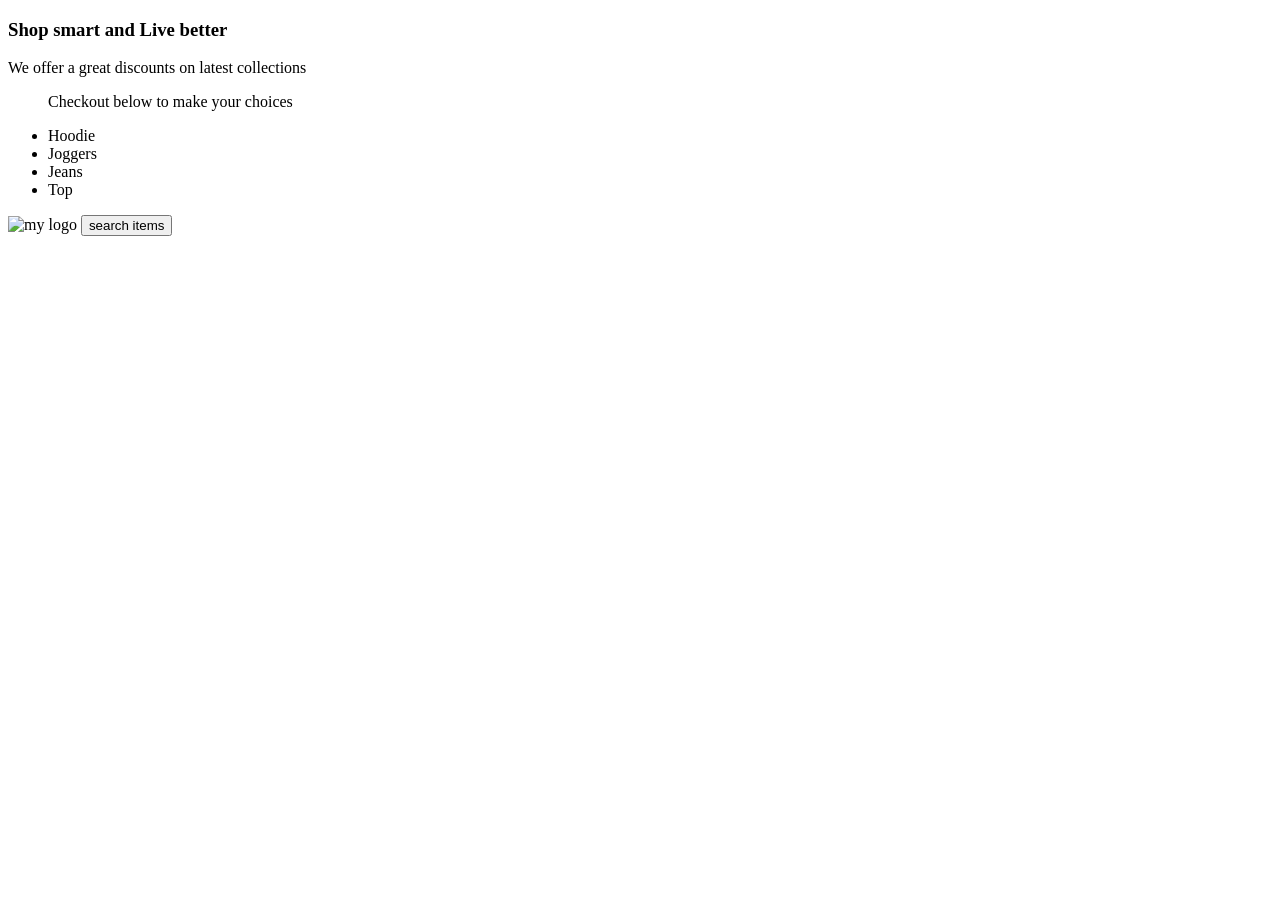
==== index.html @ 509042ab "Rename e-com.html to index.html" ====
<!doctype html>
<html lang="en">
<Head>
<meta charset="UTF-8">
<link rel="stylesheet" href="e-comstyle.css">     
</Head>
<body>
 <title>Your best collection platform</title>
<h3>Shop smart and Live better</h3>
<p class="top">We offer a great discounts on latest collections</p>
<ul> <p>Checkout below to make your choices</p>
    <li>Hoodie</li>
    <li>Joggers</li>
<li>Jeans</li>
    <li>Top</li>
</ul>
<img src="../../Downloads/Benson_Fast_Cart_Logo.png" alt="my logo" >
<button title="click to search for more items">search items</button>
</body>
</html>
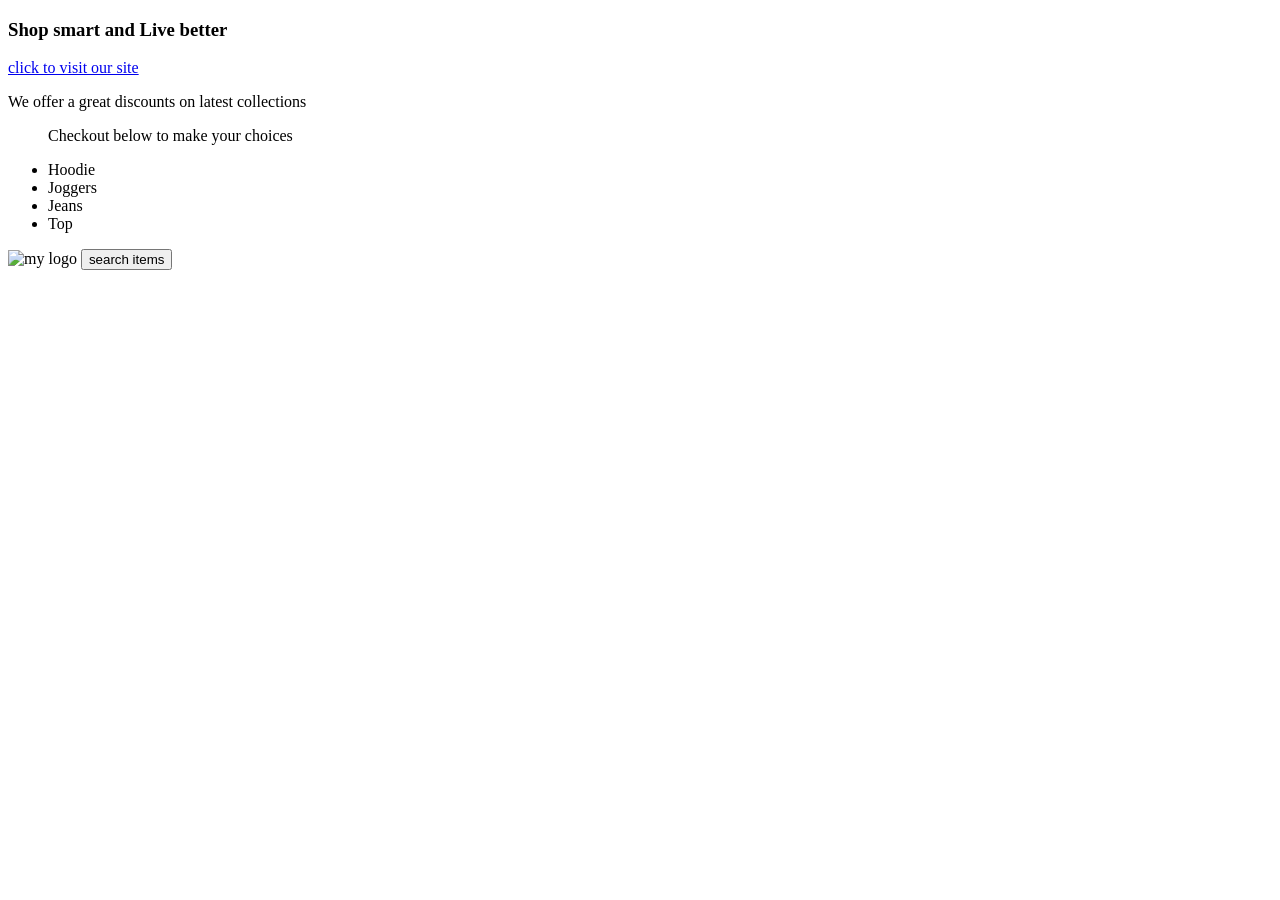
==== commit 815b0482: "Add link to external site in index.html Added a link to visit the site." ====
--- a/index.html
+++ b/index.html
@@ -7,6 +7,7 @@
 <body>
  <title>Your best collection platform</title>
 <h3>Shop smart and Live better</h3>
+ <a href="https://sagacious-beta.vercel.app">click to visit our site</a>
 <p class="top">We offer a great discounts on latest collections</p>
 <ul> <p>Checkout below to make your choices</p>
     <li>Hoodie</li>
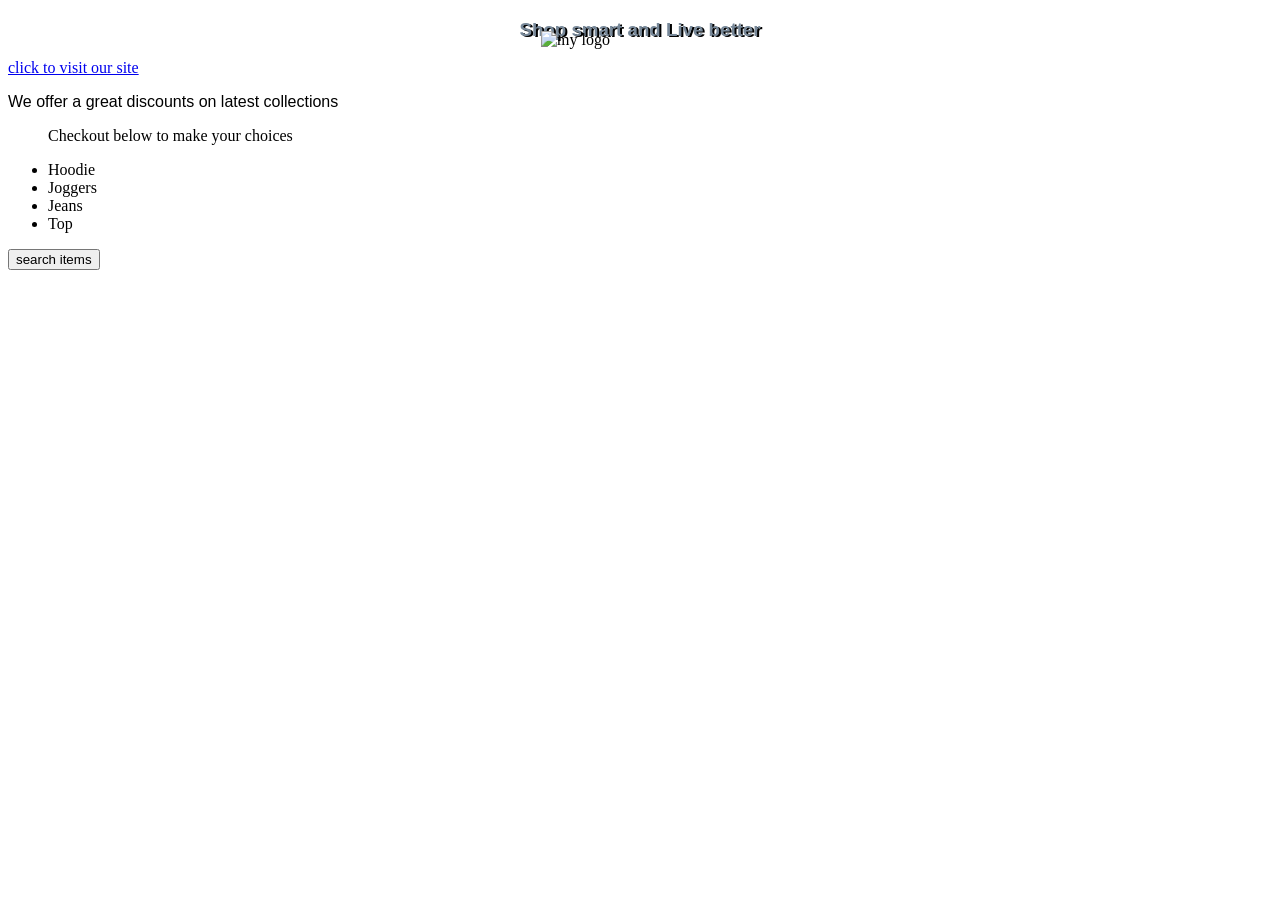
==== commit 3da2f945: "Update index.html" ====
--- a/index.html
+++ b/index.html
@@ -6,8 +6,8 @@
 </Head>
 <body>
  <title>Your best collection platform</title>
-<h3>Shop smart and Live better</h3>
- <a href="https://sagacious-beta.vercel.app">click to visit our site</a>
+<h3 style="text-align:center;">Shop smart and Live better</h3>
+ <a href="https://benzious.vercel.app">click to visit our site</a>
 <p class="top">We offer a great discounts on latest collections</p>
 <ul> <p>Checkout below to make your choices</p>
     <li>Hoodie</li>
--- a/e-comstyle.css
+++ b/e-comstyle.css
@@ -0,0 +1,16 @@
+Body{
+    background-color:white;
+}
+h3{
+font-family: arial; color:lightslategray; text-shadow: 2px 1px black; text-align: center;
+}
+p.top{
+font-family:sans-serif; 
+}
+img{
+    width:80px; height:80px; margin-top:-218px; border-radius:25px; 
+    position: absolute; padding-left:533px;
+}
+button{
+ display:block;
+}
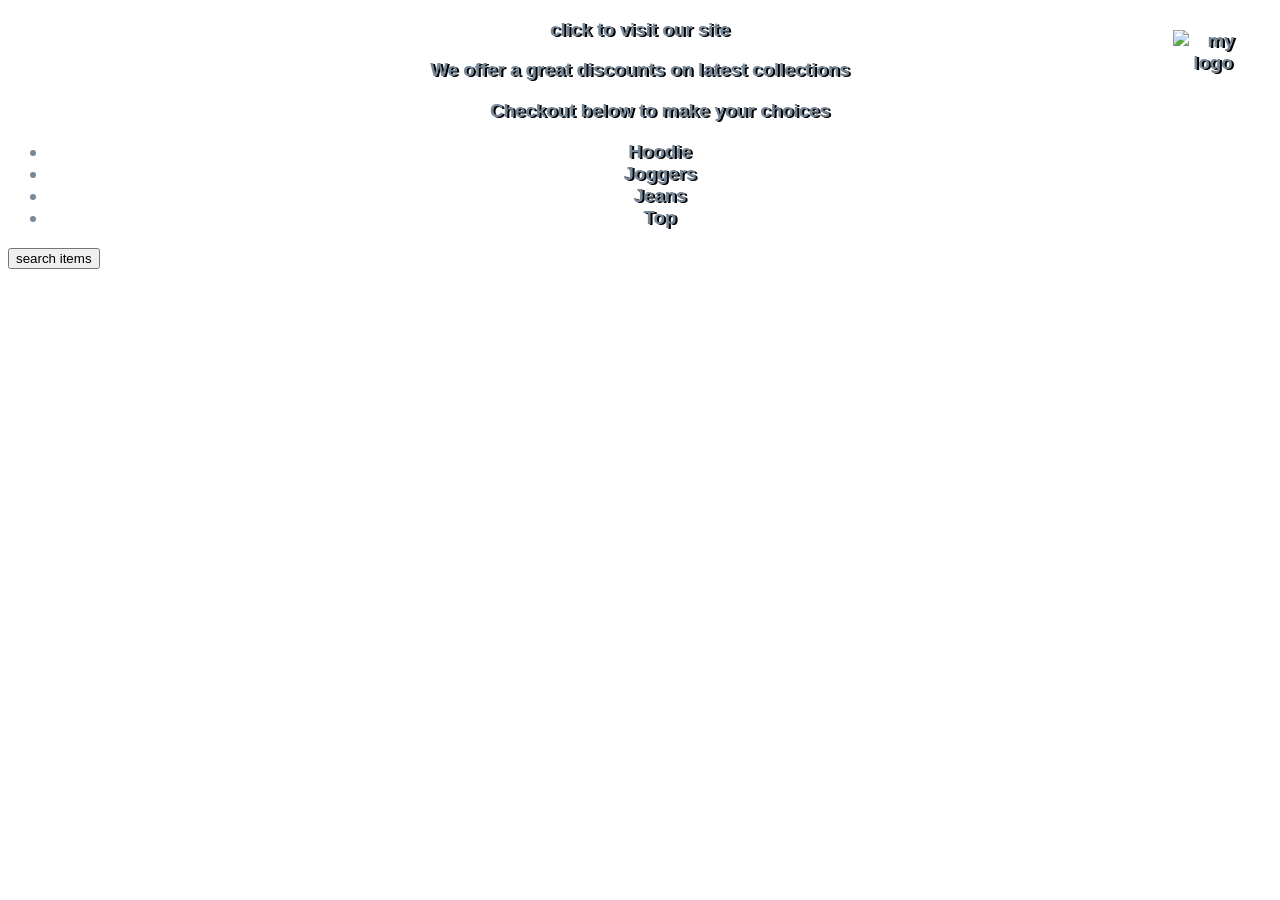
==== commit 1744f384: "Update index.html with styling changes Added center alignment to the Shop smart and Live better head" ====
--- a/index.html
+++ b/index.html
@@ -6,7 +6,7 @@
 </Head>
 <body>
  <title>Your best collection platform</title>
-<h3 style="text-align:center;">Shop smart and Live better</h3>
+<h3 style="text-align:center;>Shop smart and Live better</h3>
  <a href="https://benzious.vercel.app">click to visit our site</a>
 <p class="top">We offer a great discounts on latest collections</p>
 <ul> <p>Checkout below to make your choices</p>
--- a/e-comstyle.css
+++ b/e-comstyle.css
@@ -2,7 +2,7 @@
     background-color:white;
 }
 h3{
-font-family: arial; color:lightslategray; text-shadow: 2px 1px black; text-align: center;
+font-family: arial; color:lightslategray; text-shadow: 2px 1px black;
 }
 p.top{
 font-family:sans-serif; 
@@ -13,4 +13,4 @@
 }
 button{
  display:block;
-}+}
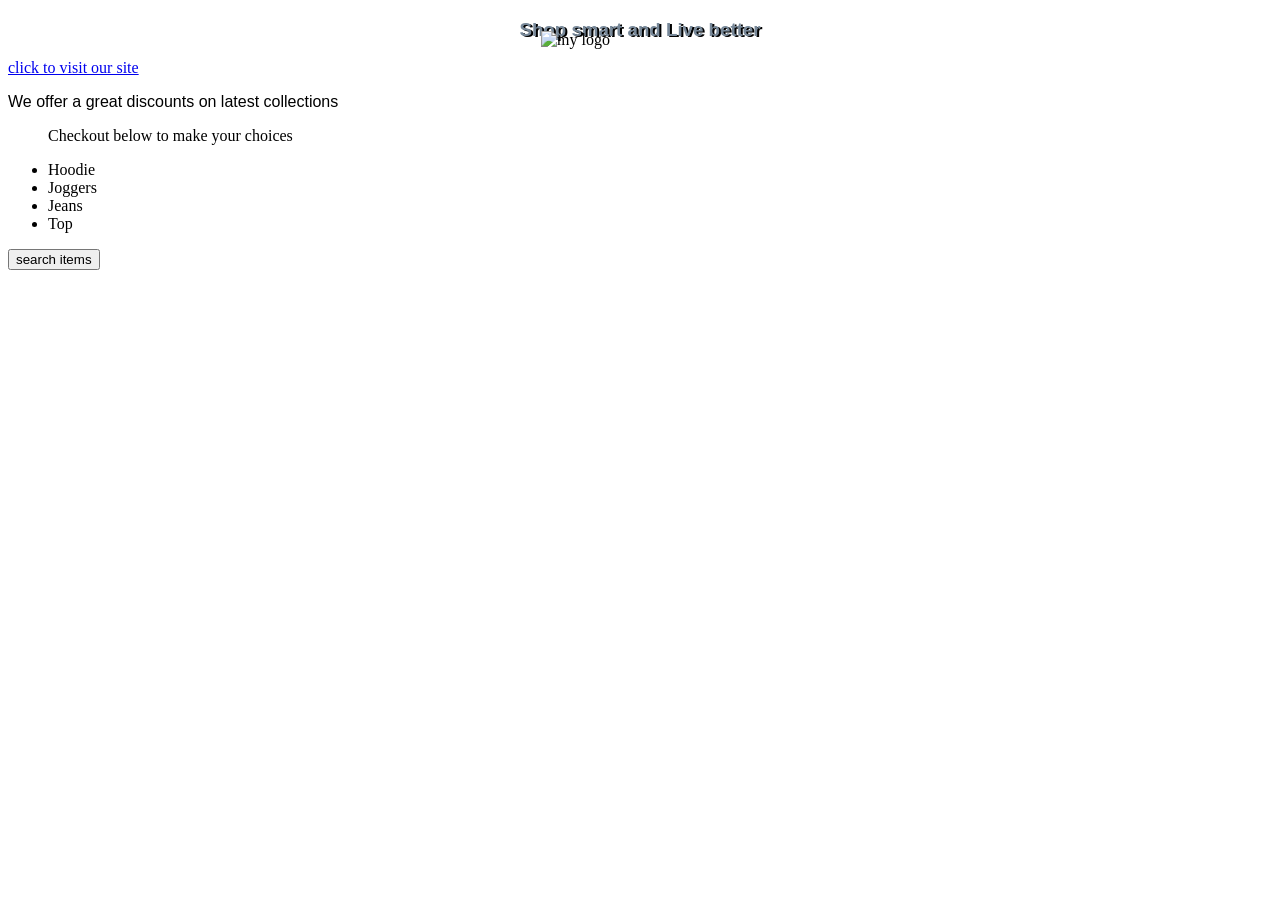
==== commit f23dc9c8: "Fix HTML formatting and structure" ====
--- a/index.html
+++ b/index.html
@@ -6,7 +6,7 @@
 </Head>
 <body>
  <title>Your best collection platform</title>
-<h3 style="text-align:center;>Shop smart and Live better</h3>
+<h3 style="text-align:center;">Shop smart and Live better</h3>
  <a href="https://benzious.vercel.app">click to visit our site</a>
 <p class="top">We offer a great discounts on latest collections</p>
 <ul> <p>Checkout below to make your choices</p>
